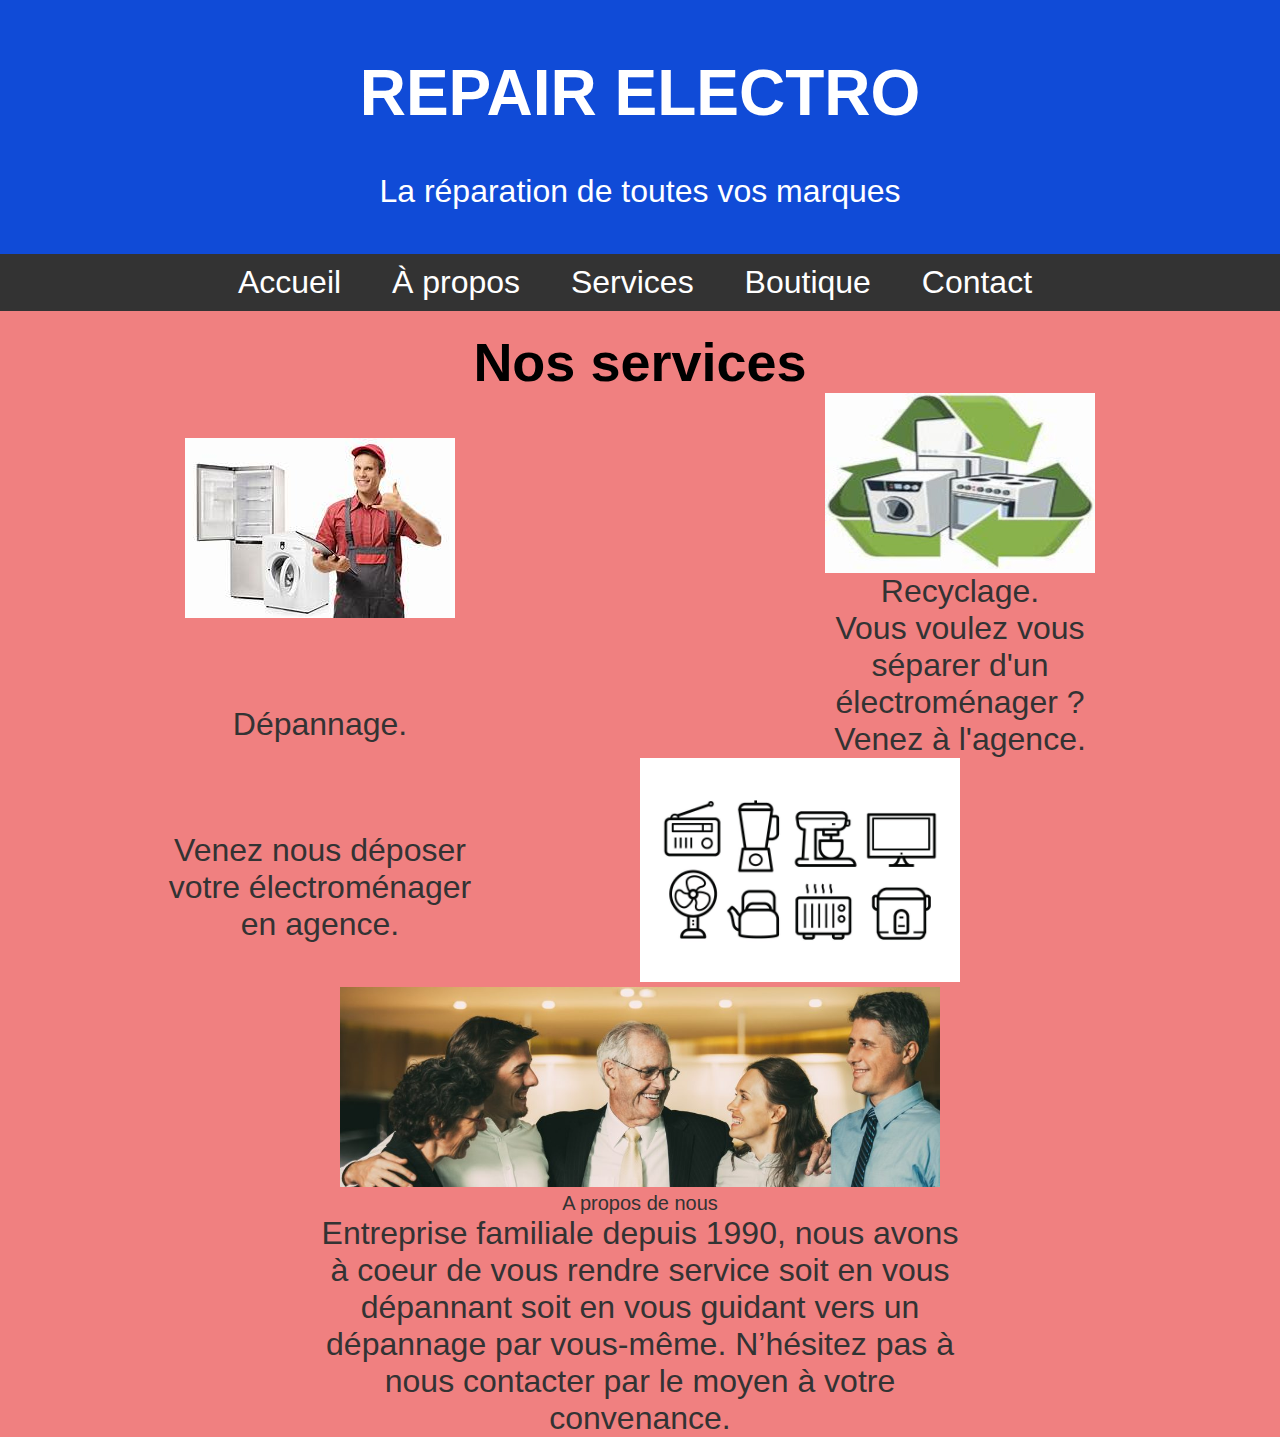
==== index.html @ 763b3330 "first commit" ====
<!DOCTYPE html>
<html lang="fr">
<head>
    <meta charset="UTF-8">
    <meta name="viewport" content="width=device-width, initial-scale=1.0">
    <link href="style.css" rel="stylesheet">
    <link rel="preconnect" href="https://fonts.googleapis.com">
    <link rel="preconnect" href="https://fonts.gstatic.com" crossorigin>
    <link rel="stylesheet" href="https://fontawesome.com/icons/linkedin?f=brands&s=solid">
    <link 
  href="http://cdnjs.cloudflare.com/ajax/libs/font-awesome/4.3.0/css/font-awesome.css" 
  rel="stylesheet"  type='text/css'>

  <link rel="stylesheet" href="styles.css">

  <title>REPAIR ELECTRO </title>

</head>

<body>

  <header>
      <h1>REPAIR ELECTRO</h1>
      <p>La réparation de toutes vos marques</p>
  </header>
  <nav>
      <ul>
          <li><a href="index.html">Accueil</a></li>
          <li><a href="#about">À propos</a></li>
          <li><a href="services.html">Services</a></li>
          <li><a href="Boutique.html">Boutique</a></li>
          <li><a href="#contact">Contact</a></li>
      </ul>
  </nav>


<div class="services">
  Nos services

</div>


<div class="container">
  <div class="responsive-image">

    <img src="img/depannage.jpeg" alt="Description de l'image"/>
    <figcaption class="caption-text">Dépannage.</figcaption>
    <figcaption class="caption-text">Venez nous déposer votre électroménager en agence.</figcaption>
  </div>
  <div class="responsive-image">

    <img src="img/recyclage.jpeg" alt="Description de l'image"/>
    <figcaption class="caption-text">Recyclage.</figcaption>
    <figcaption class="caption-text"> Vous voulez vous séparer d'un électroménager ? Venez à l'agence.</figcaption>

    <a href="boutique.html">
      <img src="img/122698-ensemble-d-icones-d-electromenager-gratuit-gratuit-vectoriel.jpg" alt="Vers la boutique">
    </a>
    
  </div>
</div>


<div class="image-electromenager">
  
</div>
<div id="about" class="about">
  
  <div class="image-container">
    <img id="rotateImage" src="/img/22.02-Contenu-Web-Entreprise-familiale-2-1024x341.jpg" alt="Image à faire tourner">
  </div>
  <script src="script.js"></script>
  <figcaption>A propos de nous</figcaption>
  <figcaption class="caption-text">Entreprise familiale depuis 1990, nous avons à coeur de vous rendre service soit en vous dépannant soit en vous guidant vers un dépannage par vous-même. N’hésitez pas à nous contacter par le moyen à votre convenance.</figcaption>
</div>


<a href="#" class="scrollToTop">↑</a>

<script src="script.js"></script>
<!-- <p>Ceci est un paragraphe qui ne sera pas exécuté ni affiché.</p> 
<div class="image-container">
  <img id="rotateImage" src="img/22.02-Contenu-Web-Entreprise-familiale-2-1024x341.jpg" alt="Image à faire tourner">
</div>
<script src="script.js"></script>-->
</body>


  </html>
---- styles.css ----
.resized-image {
    width: 50%;
    height: auto;}
.image-electromenager{
    display: flex;
    justify-content: center;
}
.image-depannage{ 
    display: flex;
    justify-content: center;}

    figure {
       text-align: center;
       margin: 20px;
   }
   figure img {
       max-width: 100%;
       height: auto;
   }
   figcaption {
       margin-top: 10px;
       font-size: 82px;
       color: #333;
   }
   .container {
       display: flex;
       justify-content: center; /* Pour espacer les images */
       width: 100%;
      
    
   }
   .container img {
       max-width: 50%; /* Ajuster la taille des images */
       text-align: center;
       margin: auto;
      
   }

.images{
width: auto;
height: 363px;
}

.services {
text-align: center;
font-size: 54px;
font-weight: bold;
margin-top: 20px; /* Espacement entre la ligne et le texte "nos services" */
}
.réparation {
text-align: center;
font-size: 32px;
font-weight: bold;
margin-top: 20px; /* Espacement entre la ligne et le texte "La réparation" */
}
hr {
width: 90%; /* Largeur de la ligne */
margin-top: 20px; /* Espacement entre la ligne et le rectangle */
}
.container-image{
    width: 50%;
    margin: auto;
}
.responsive-image {
    max-width: 50%;
    height: auto;
    display: flex;
    justify-content: CENTER;
    flex-direction: column;

  }
.about{
    max-width: 100%;
    height: auto;
  }
figcaption {
    font-size: 20px; /* Ajustez cette valeur selon vos besoins */
    margin: auto;
  }
.depannage{    
    max-width: 100%;
    height: auto;
    margin: auto;
}
.about {
    text-align: center;
  }
.about img {
    max-width: 100%;
    height: auto;
  }
.caption-text {
    max-width: 50%;
    display: inline-block;
    text-align: center;
    font-size:32px
   
  }
.cadre{font-size: 40px;
    text-align: center; /* Pour centrer horizontalement */
    flex-direction: column;}

    .container-cadre {
        display: flex;
        justify-content: center;
        width: 100%;/*Prend toute la largeur de l'écran*/
    }
    .container-cadre > div {
        width: 100%;}
    .column { 
        display: block;
        flex-direction: column;
        /*width: 100%; /* Ajustez la largeur selon vos besoins */
    }
    .cadre {
        border: 1px solid #000; /* Ajouter une bordure pour les cadres */
        /*padding: 10px; /* Ajouter du padding pour l'espacement intérieur */*/
        margin-bottom: 10px; /* Ajouter de l'espace entre les cadres */
        text-align: center; /* Centrer le texte */
    }
body {
    font-family: Arial, sans-serif;
    margin: 0;
    padding: 0;
}
header {
    background-color: #104bd7;
    color: white;
    padding: 1%;
    text-align: center;
    font-size: 32PX;
}
nav {
    margin: 0;
    padding: 10px 0;
    background-color: #333;
}
nav ul {
    list-style-type: none;
    margin: 0;
    padding: 0;
    text-align: center;
    font-size: 32px;
}
nav ul li {
    display: inline;
    margin-right: 10px;
}
nav ul li a {
    color: white;
    text-decoration: none;
    padding: 8px 16px;
}
nav ul li a:hover {
    background-color: #ddd;
    color: black;
}
.scrollToTop {
    display: none;
    position: fixed;
    bottom: 20px;
    right: 20px;
    width: 60px;
    height: 40px;
    background-color: #333;
    color: white;
    text-align: center;
    line-height: 40px;
    font-size: 20px;
    border-radius: 50%;
    cursor: pointer;
    
  }
  
  .scrollToTop.show {
    display: block;
  }
    
   /* styles.css */
.image-container {
    perspective: 1000px; /* Ajoute une perspective pour la 3D */
}

#rotateImage {
    width: 600px; /* Ajustez selon vos besoins */
    transition: transform 1s;
    transform-style: preserve-3d;
    margin: auto;}
.cadre {
    width: auto;
  background-color: hsla(0, 2%, 40%, 0.418); /* Couleur de fond gris */
  /*padding: 20px; /* Espacement intérieur du cadre */*/
  border-radius: 10px; /* Bord arrondi */
  margin-bottom: 20px; /* Ajout d'un espace en bas de chaque cadre */
}
.boutique {
    text-align: center;
    font-size: 64px;
    font-weight: bold;
    margin-top: 20px; /* Espacement entre la ligne et le texte "nos services" */
  
    }
    .page-services {
        text-align: justify;
        font-size: 64px;
        font-weight: bold;
        margin-top: 20px; /* Espacement entre la ligne et le texte "nos services" */
        }
        /* Styles par défaut */

/* Media query pour les écrans de moins de 600px de large */
@media (max-width: 600px) {
    body {
        background-color: lightblue;
    }
    .caption-text {
        margin-top: 10px;
        font-size: 16px;
        color: #333;
        text-align: center;
    }
    .services {
        text-align: center;
        font-size: 32px;
        font-weight: bold;
        margin-top: 20px; /* Espacement entre la ligne et le texte "nos services" */
        }
        header {
            background-color: #104bd7;
            color: white;
            padding: 1%;
            text-align: center;
            font-size: 16px;}
       
            nav ul {
                list-style-type: none;
                margin: 0;
                padding: 0;
                text-align: center;
                font-size: 10px;
            }
            .image-electromenager{
                display: flex;
                justify-content: center;
            }
            .boutique {
                text-align: center;
                font-size: 50px;
                font-weight: bold;
                margin-top: 20px; /* Espacement entre la ligne et le texte "nos services" */
              
                }
                .container-cadre {
                    display: flex;
                    justify-content: center;
                    width: 100%;/*Prend toute la largeur de l'écran*/
                    height: auto;
                }
                .cadre{font-size: 80%;
                    text-align: center; /* Pour centrer horizontalement */
                    flex-direction: column;
             }
    
    }
/* Media query pour les écrans entre 600px et 900px de large */
@media (min-width: 600px) and (max-width: 900px) {
    body {
        background-color: lightgreen;
    }
}

/* Media query pour les écrans de plus de 900px de large */
@media (min-width: 900px) {
    body {
        background-color: lightcoral;
    }
}

/* Media query pour les écrans en orientation portrait */
@media (orientation: portrait) {
    body {
        font-size: 18px;
    }
}

/* Media query pour les écrans en orientation paysage */
@media (orientation: landscape) {
    body {
        font-size: 20px;
    }
}
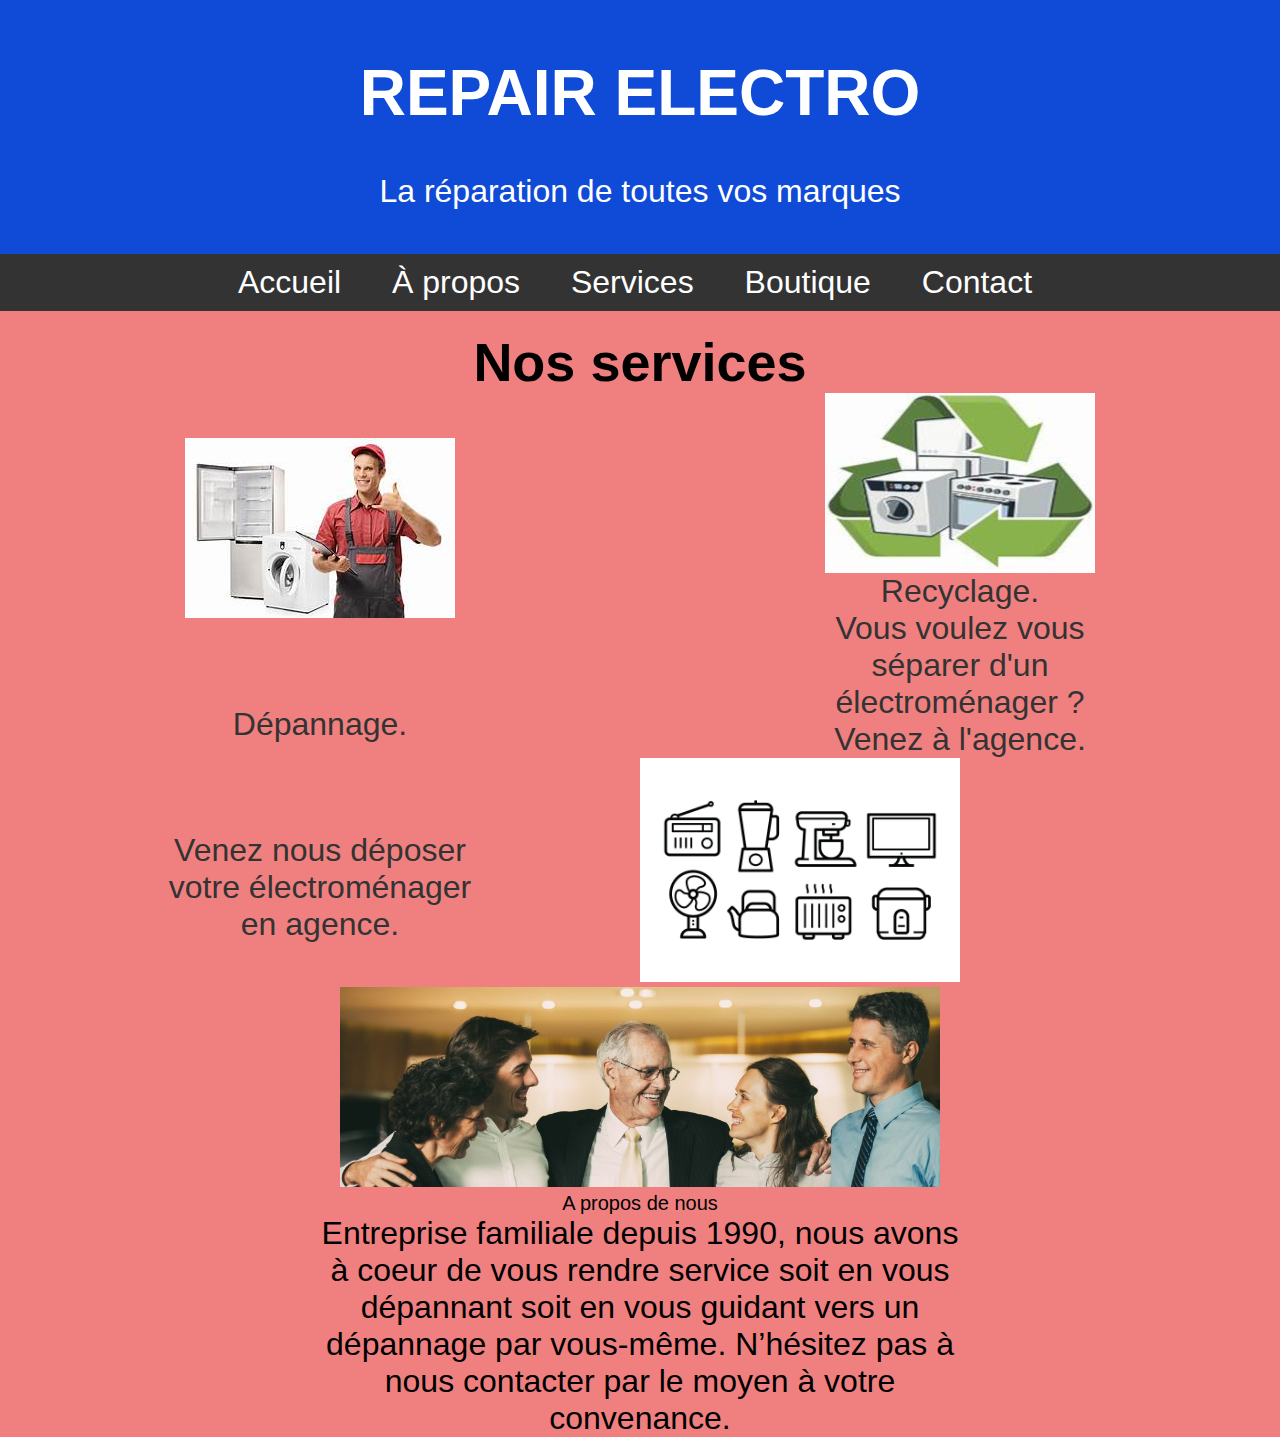
==== commit 436f85ff: "sauvegarde" ====
--- a/index.html
+++ b/index.html
@@ -43,15 +43,15 @@
 <div class="container">
   <div class="responsive-image">
 
-    <img src="img/depannage.jpeg" alt="Description de l'image"/>
-    <figcaption class="caption-text">Dépannage.</figcaption>
-    <figcaption class="caption-text">Venez nous déposer votre électroménager en agence.</figcaption>
+    <img src="img/depannage.jpeg" alt="Description de l'image">
+    <div class="caption-text figcaption">Dépannage.</div>
+    <div class="caption-text figcaption">Venez nous déposer votre électroménager en agence.</div>
   </div>
   <div class="responsive-image">
 
-    <img src="img/recyclage.jpeg" alt="Description de l'image"/>
-    <figcaption class="caption-text">Recyclage.</figcaption>
-    <figcaption class="caption-text"> Vous voulez vous séparer d'un électroménager ? Venez à l'agence.</figcaption>
+    <img src="img/recyclage.jpeg" alt="Description de l'image">
+    <div class="caption-text figcaption">Recyclage.</div>
+    <div class="caption-text figcaption"> Vous voulez vous séparer d'un électroménager ? Venez à l'agence.</div>
 
     <a href="boutique.html">
       <img src="img/122698-ensemble-d-icones-d-electromenager-gratuit-gratuit-vectoriel.jpg" alt="Vers la boutique">
@@ -70,8 +70,8 @@
     <img id="rotateImage" src="/img/22.02-Contenu-Web-Entreprise-familiale-2-1024x341.jpg" alt="Image à faire tourner">
   </div>
   <script src="script.js"></script>
-  <figcaption>A propos de nous</figcaption>
-  <figcaption class="caption-text">Entreprise familiale depuis 1990, nous avons à coeur de vous rendre service soit en vous dépannant soit en vous guidant vers un dépannage par vous-même. N’hésitez pas à nous contacter par le moyen à votre convenance.</figcaption>
+  <div>A propos de nous</div>
+  <div class="caption-text">Entreprise familiale depuis 1990, nous avons à coeur de vous rendre service soit en vous dépannant soit en vous guidant vers un dépannage par vous-même. N’hésitez pas à nous contacter par le moyen à votre convenance.</div>
 </div>
 
 
--- a/styles.css
+++ b/styles.css
@@ -18,7 +18,7 @@
        max-width: 100%;
        height: auto;
    }
-   figcaption {
+   .figcaption {
        margin-top: 10px;
        font-size: 82px;
        color: #333;
@@ -74,7 +74,7 @@
     max-width: 100%;
     height: auto;
   }
-figcaption {
+.figcaption {
     font-size: 20px; /* Ajustez cette valeur selon vos besoins */
     margin: auto;
   }
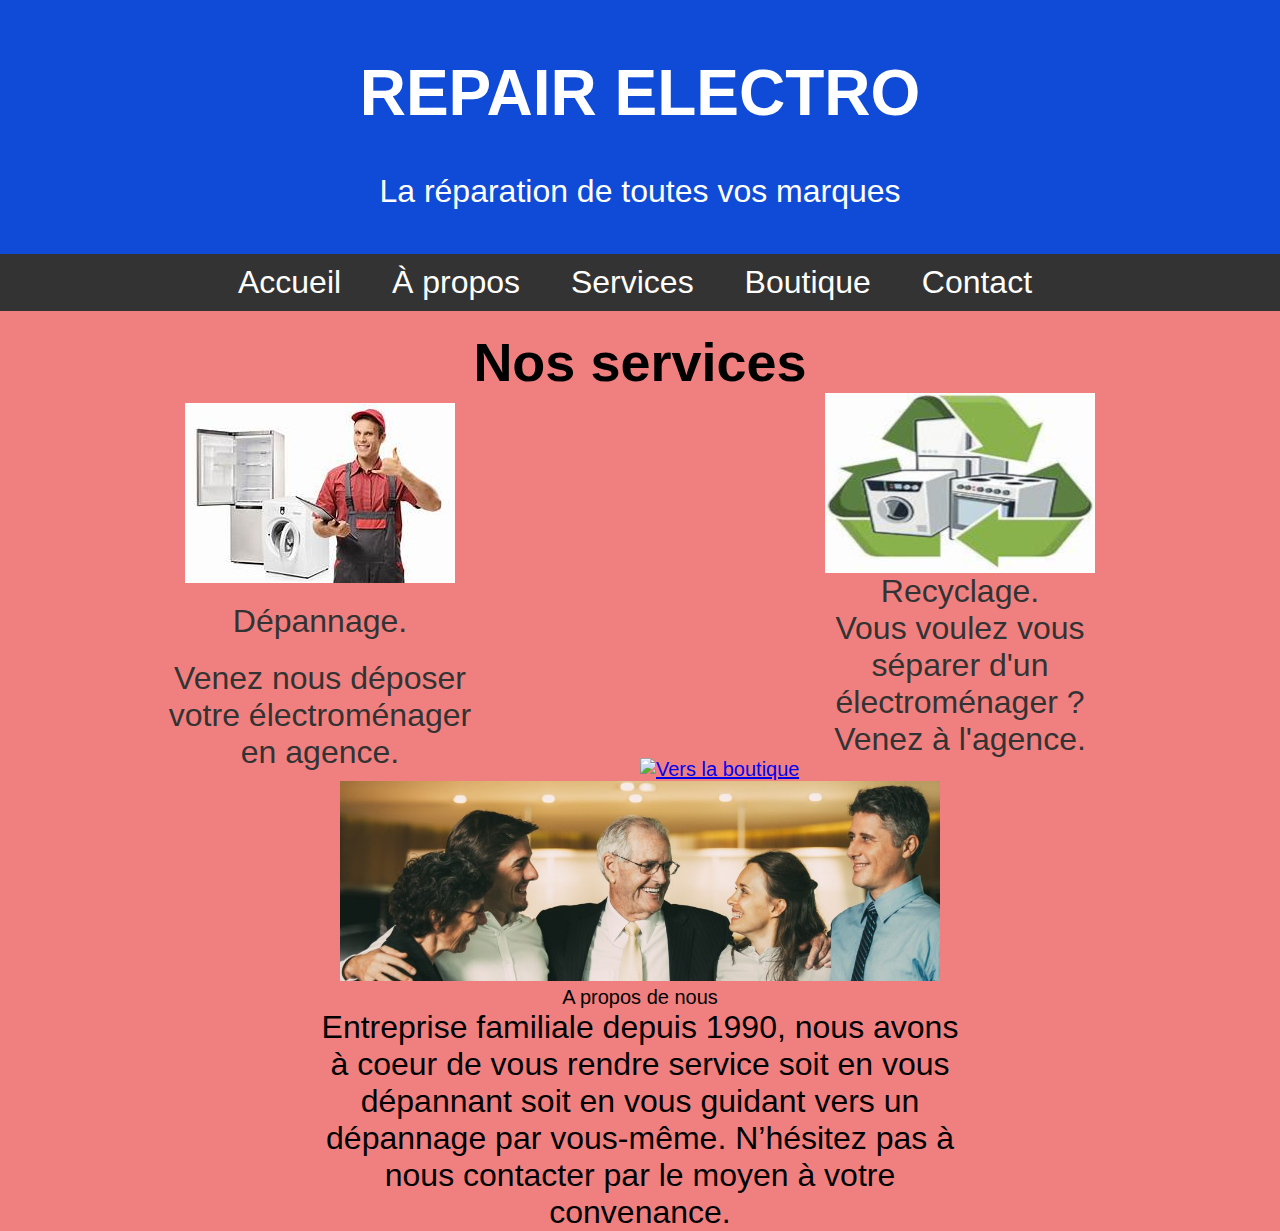
==== commit 13ba90d8: "ajout de l'image" ====
--- a/index.html
+++ b/index.html
@@ -54,7 +54,7 @@
     <div class="caption-text figcaption"> Vous voulez vous séparer d'un électroménager ? Venez à l'agence.</div>
 
     <a href="boutique.html">
-      <img src="img/122698-ensemble-d-icones-d-electromenager-gratuit-gratuit-vectoriel.jpg" alt="Vers la boutique">
+      <img src=".img/122698-ensemble-d-icones-d-electromenager-gratuit-gratuit-vectoriel.jpg" alt="Vers la boutique">
     </a>
     
   </div>
@@ -67,7 +67,7 @@
 <div id="about" class="about">
   
   <div class="image-container">
-    <img id="rotateImage" src="/img/22.02-Contenu-Web-Entreprise-familiale-2-1024x341.jpg" alt="Image à faire tourner">
+    <img id="rotateImage" src="./img/22.02-Contenu-Web-Entreprise-familiale-2-1024x341.jpg" alt="Image à faire tourner">
   </div>
   <script src="script.js"></script>
   <div>A propos de nous</div>
--- a/styles.css
+++ b/styles.css
@@ -268,6 +268,53 @@
     body {
         background-color: lightgreen;
     }
+    .caption-text {
+        margin-top: 10px;
+        font-size: 16px;
+        color: #333;
+        text-align: center;
+    }
+    .services {
+        text-align: center;
+        font-size: 32px;
+        font-weight: bold;
+        margin-top: 20px; /* Espacement entre la ligne et le texte "nos services" */
+        }
+        header {
+            background-color: #104bd7;
+            color: white;
+            padding: 1%;
+            text-align: center;
+            font-size: 16px;}
+       
+            nav ul {
+                list-style-type: none;
+                margin: 0;
+                padding: 0;
+                text-align: center;
+                font-size: 10px;
+            }
+            .image-electromenager{
+                display: flex;
+                justify-content: center;
+            }
+            .boutique {
+                text-align: center;
+                font-size: 50px;
+                font-weight: bold;
+                margin-top: 20px; /* Espacement entre la ligne et le texte "nos services" */
+              
+                }
+                .container-cadre {
+                    display: flex;
+                    justify-content: center;
+                    width: 100%;/*Prend toute la largeur de l'écran*/
+                    height: auto;
+                }
+                .cadre{font-size: 80%;
+                    text-align: center; /* Pour centrer horizontalement */
+                    flex-direction: column;
+             }
 }
 
 /* Media query pour les écrans de plus de 900px de large */
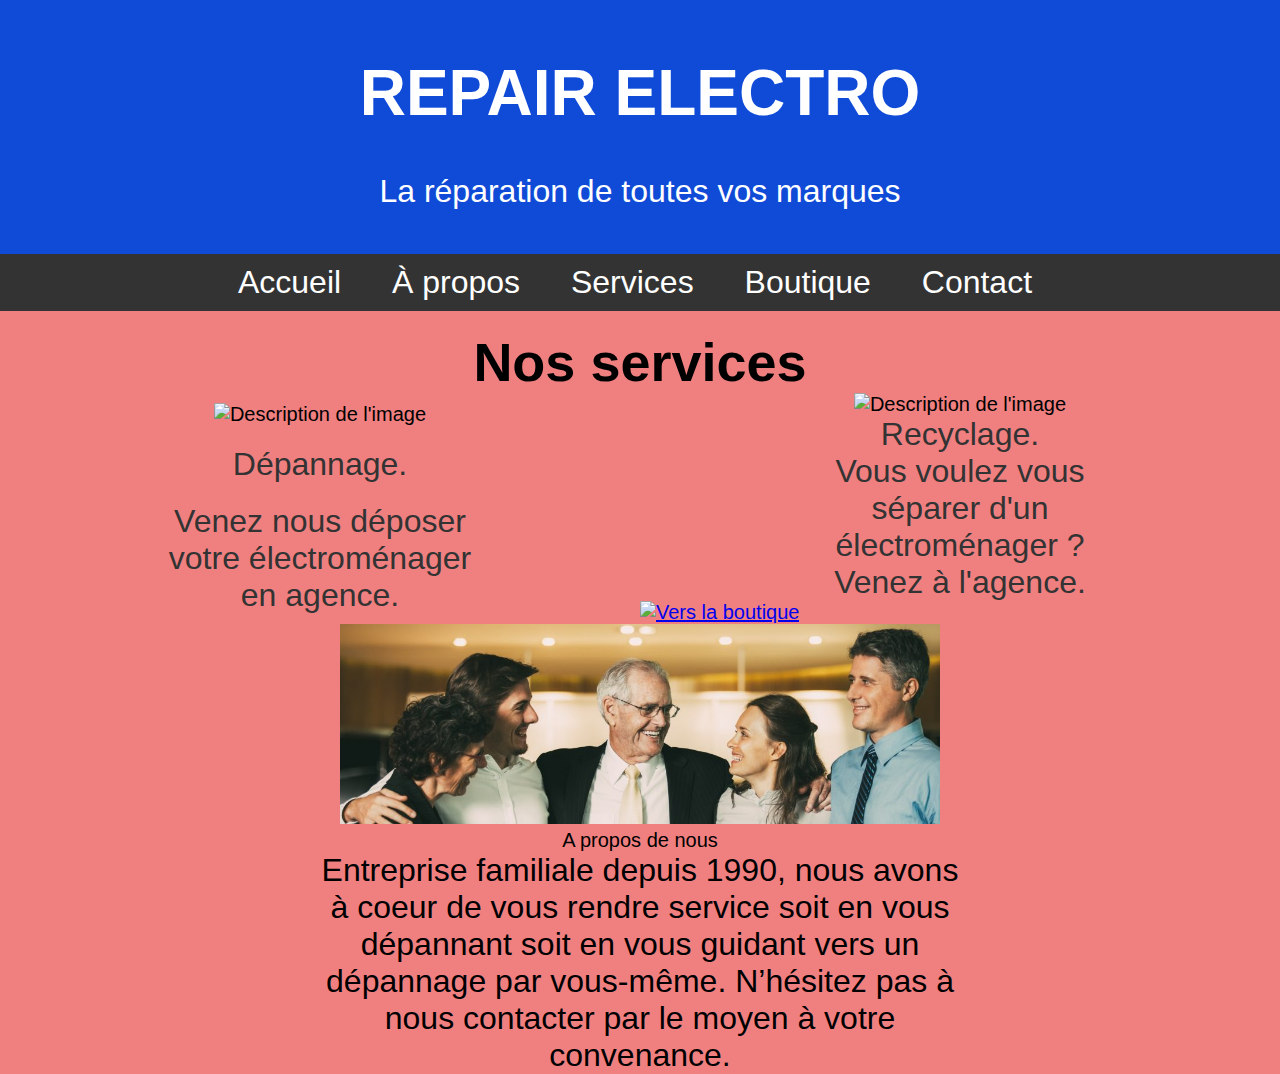
==== commit 22bb0cef: "ajout image rotative" ====
--- a/index.html
+++ b/index.html
@@ -43,13 +43,13 @@
 <div class="container">
   <div class="responsive-image">
 
-    <img src="img/depannage.jpeg" alt="Description de l'image">
+    <img src=".img/depannage.jpeg" alt="Description de l'image">
     <div class="caption-text figcaption">Dépannage.</div>
     <div class="caption-text figcaption">Venez nous déposer votre électroménager en agence.</div>
   </div>
   <div class="responsive-image">
 
-    <img src="img/recyclage.jpeg" alt="Description de l'image">
+    <img src=".img/recyclage.jpeg" alt="Description de l'image">
     <div class="caption-text figcaption">Recyclage.</div>
     <div class="caption-text figcaption"> Vous voulez vous séparer d'un électroménager ? Venez à l'agence.</div>
 
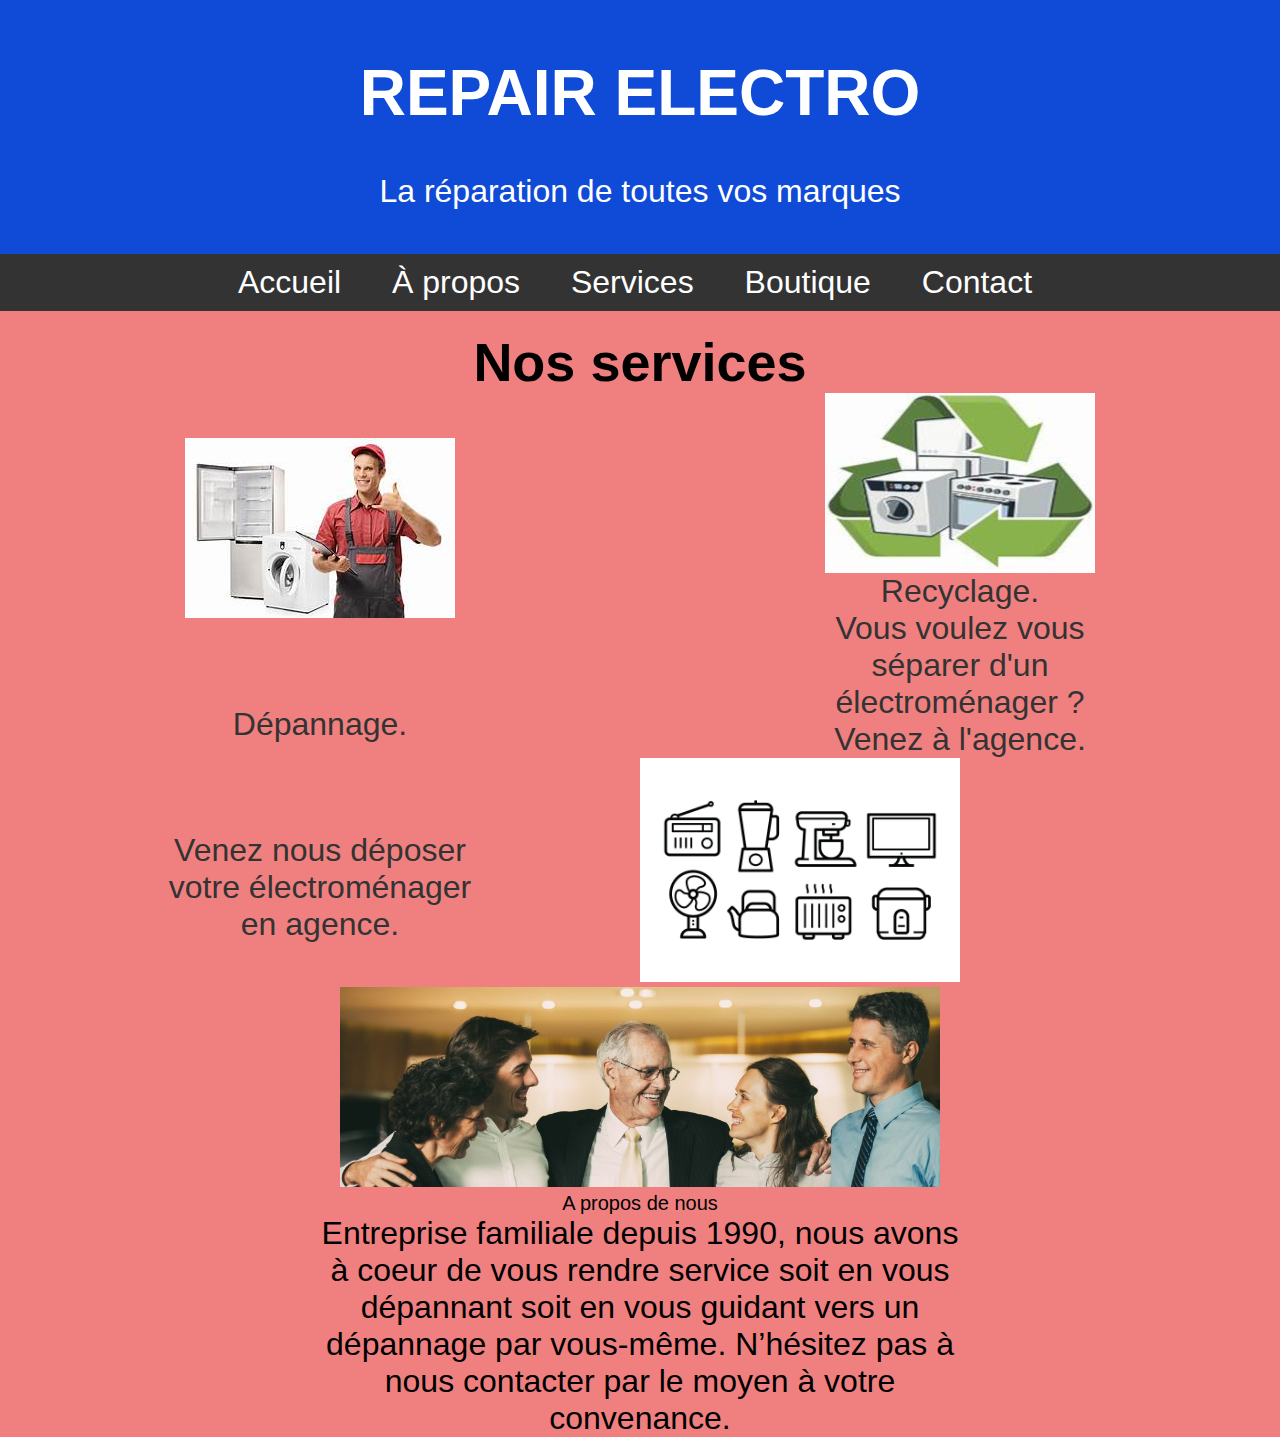
==== commit 133afa9b: "enlevement des points devant la racine des images depannage, recyclage, boutique" ====
--- a/index.html
+++ b/index.html
@@ -43,18 +43,18 @@
 <div class="container">
   <div class="responsive-image">
 
-    <img src=".img/depannage.jpeg" alt="Description de l'image">
+    <img src="img/depannage.jpeg" alt="Description de l'image">
     <div class="caption-text figcaption">Dépannage.</div>
     <div class="caption-text figcaption">Venez nous déposer votre électroménager en agence.</div>
   </div>
   <div class="responsive-image">
 
-    <img src=".img/recyclage.jpeg" alt="Description de l'image">
+    <img src="img/recyclage.jpeg" alt="Description de l'image">
     <div class="caption-text figcaption">Recyclage.</div>
     <div class="caption-text figcaption"> Vous voulez vous séparer d'un électroménager ? Venez à l'agence.</div>
 
     <a href="boutique.html">
-      <img src=".img/122698-ensemble-d-icones-d-electromenager-gratuit-gratuit-vectoriel.jpg" alt="Vers la boutique">
+      <img src="img/122698-ensemble-d-icones-d-electromenager-gratuit-gratuit-vectoriel.jpg" alt="Vers la boutique">
     </a>
     
   </div>
--- a/styles.css
+++ b/styles.css
@@ -210,7 +210,7 @@
         /* Styles par défaut */
 
 /* Media query pour les écrans de moins de 600px de large */
-@media (max-width: 600px) {
+@media screen and (max-width: 600px) {
     body {
         background-color: lightblue;
     }
@@ -264,7 +264,7 @@
     
     }
 /* Media query pour les écrans entre 600px et 900px de large */
-@media (min-width: 600px) and (max-width: 900px) {
+@media screen and (min-width: 600px) and (max-width: 900px) {
     body {
         background-color: lightgreen;
     }
@@ -318,7 +318,7 @@
 }
 
 /* Media query pour les écrans de plus de 900px de large */
-@media (min-width: 900px) {
+@media screen and (min-width: 900px) {
     body {
         background-color: lightcoral;
     }
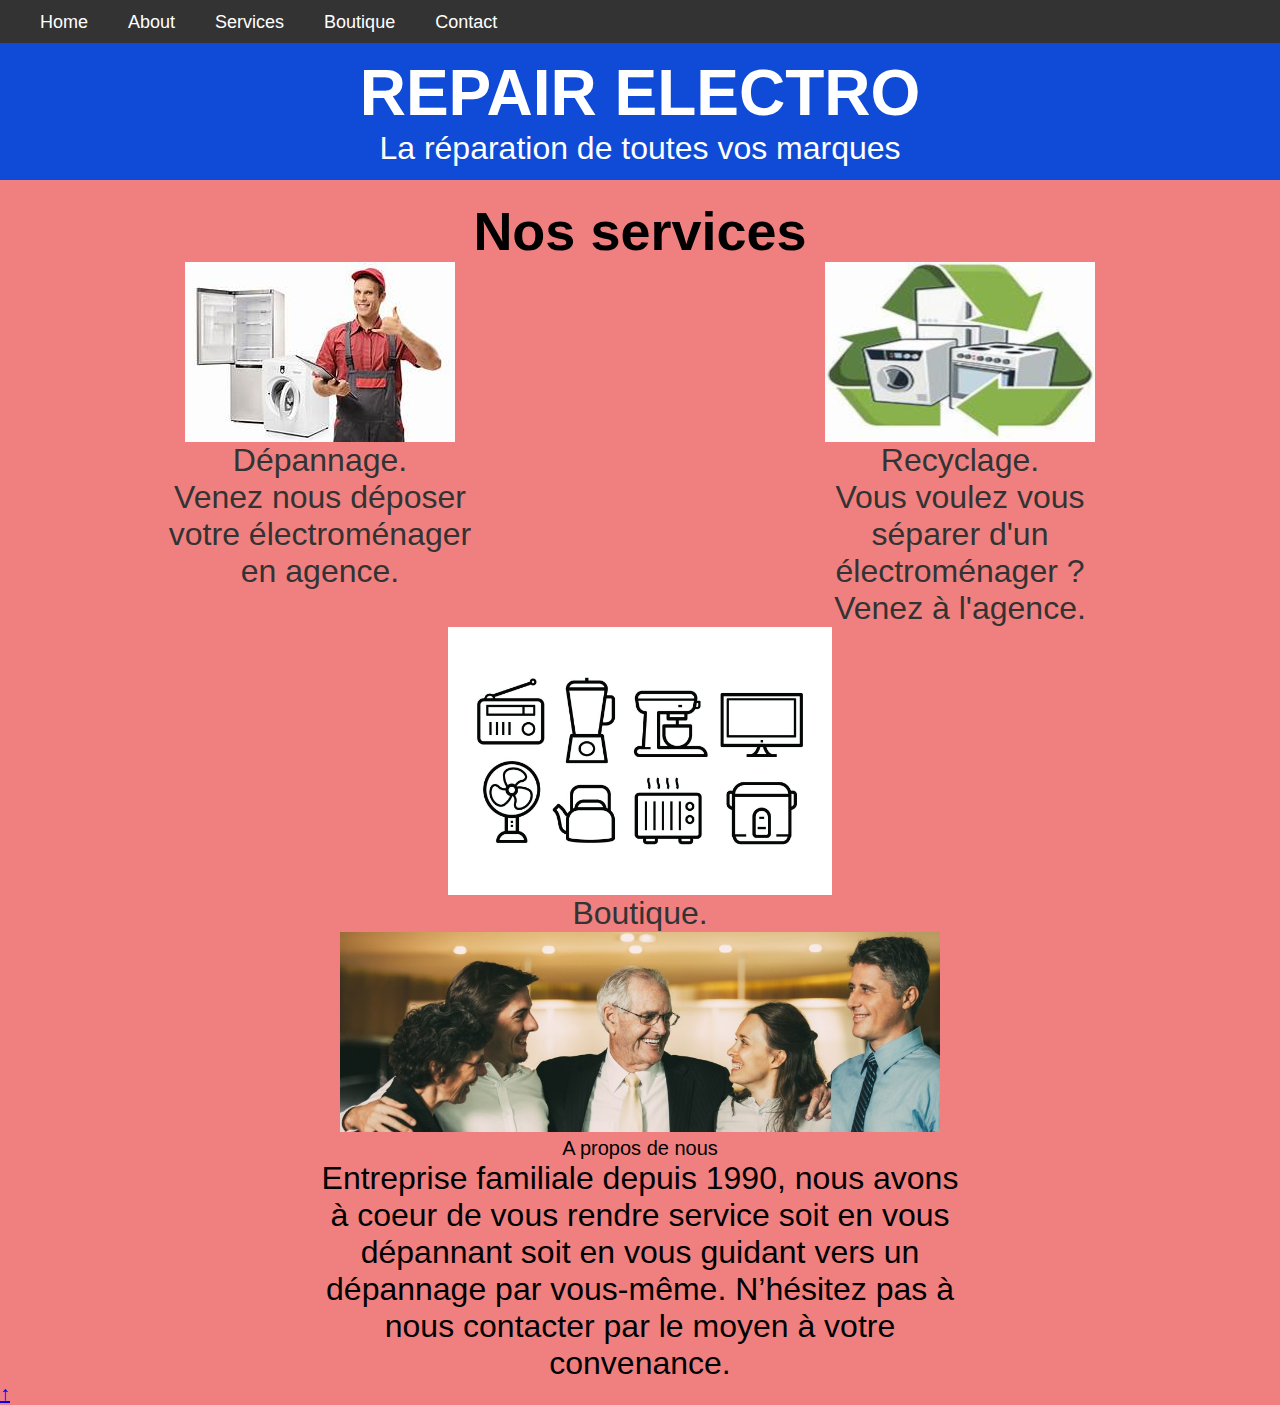
==== commit 2f19a328: "mise à jour du site" ====
--- a/index.html
+++ b/index.html
@@ -18,12 +18,25 @@
 </head>
 
 <body>
-
+  <nav>
+    <div class="burger">
+        <div class="line1"></div>
+        <div class="line2"></div>
+        <div class="line3"></div>
+    </div>
+    <ul class="nav-links">
+        <li><a href="index.html">Home</a></li>
+        <li><a href="#about">About</a></li>
+        <li><a href="services.html">Services</a></li>
+        <li><a href="Boutique.html">Boutique</a></li>
+        <li><a href="#contact">Contact</a></li>
+    </ul>
+</nav>
   <header>
       <h1>REPAIR ELECTRO</h1>
       <p>La réparation de toutes vos marques</p>
   </header>
-  <nav>
+  <!--<nav> barre de navigation sous le titre mise en pause
       <ul>
           <li><a href="index.html">Accueil</a></li>
           <li><a href="#about">À propos</a></li>
@@ -31,7 +44,7 @@
           <li><a href="Boutique.html">Boutique</a></li>
           <li><a href="#contact">Contact</a></li>
       </ul>
-  </nav>
+  </nav>*/-->
 
 
 <div class="services">
@@ -52,10 +65,15 @@
     <img src="img/recyclage.jpeg" alt="Description de l'image">
     <div class="caption-text figcaption">Recyclage.</div>
     <div class="caption-text figcaption"> Vous voulez vous séparer d'un électroménager ? Venez à l'agence.</div>
+  </div>
+  
+  </div>
+  <div class="image-electromenager">
 
-    <a href="boutique.html">
-      <img src="img/122698-ensemble-d-icones-d-electromenager-gratuit-gratuit-vectoriel.jpg" alt="Vers la boutique">
-    </a>
+    <img class="icones-electromenager"src="img/122698-ensemble-d-icones-d-electromenager-gratuit-gratuit-vectoriel.jpg" alt="Vers la boutique">
+      <div class="caption-text figcaption">Boutique.</div>
+
+</div>
     
   </div>
 </div>
--- a/styles.css
+++ b/styles.css
@@ -1,11 +1,92 @@
+/* style.css */
+* {
+    margin: 0;
+    padding: 0;
+    box-sizing: border-box;
+}
+.image-electromenager{
+    display: flex;
+    justify-content:center;
+    flex-direction: column;
+}
+
+body {
+    font-family: Arial, sans-serif;
+}
+
+nav {
+    display: flex;
+    justify-content: space-between;
+    align-items: center;
+    background-color: #333;
+    padding: 10px 20px;
+}
+
+.nav-links {
+    list-style: none;
+    display: flex;
+    flex-direction: row;
+}
+
+.nav-links li {
+    padding: 0 20px;
+}
+
+.nav-links a {
+    color: white;
+    text-decoration: none;
+    font-size: 18px;
+}
+
+.burger {
+    display: none;
+    cursor: pointer;
+    flex-direction: column;
+    justify-content: space-between;
+    width: 10%;
+    height: 20px;
+}
+
+.burger div {
+    width: 100%;
+    height: 3px;
+    background-color: white;
+    border-radius: 10px;
+}
+
+@media (max-width: 768px) {
+    .nav-links {
+        display: none;
+        position: absolute;
+        top: 60px;
+        left: 0;
+        width: 100%;
+        height: calc(100vh - 60px);
+        background-color: #333;
+        flex-direction: column;
+        align-items: center;
+        justify-content: center;
+    }
+
+    .nav-links li {
+        padding: 20px 0;
+    }
+
+    .burger {
+        display: flex;
+    }
+}
+
+.nav-active {
+    display: flex !important;
+}
+
+
 
 .resized-image {
     width: 50%;
     height: auto;}
-.image-electromenager{
-    display: flex;
-    justify-content: center;
-}
+
 .image-depannage{ 
     display: flex;
     justify-content: center;}
@@ -28,7 +109,7 @@
        justify-content: center; /* Pour espacer les images */
        width: 100%;
       
-    
+
    }
    .container img {
        max-width: 50%; /* Ajuster la taille des images */
@@ -64,7 +145,7 @@
 }
 .responsive-image {
     max-width: 50%;
-    height: auto;
+    height: 50%;
     display: flex;
     justify-content: CENTER;
     flex-direction: column;
@@ -103,11 +184,13 @@
 
     .container-cadre {
         display: flex;
+        gap: 30px;
         justify-content: center;
         width: 100%;/*Prend toute la largeur de l'écran*/
+        flex-grow: 9;
     }
     .container-cadre > div {
-        width: 100%;}
+        width:AUTO;}
     .column { 
         display: block;
         flex-direction: column;
@@ -115,7 +198,7 @@
     }
     .cadre {
         border: 1px solid #000; /* Ajouter une bordure pour les cadres */
-        /*padding: 10px; /* Ajouter du padding pour l'espacement intérieur */*/
+        /*padding: 10px; /* Ajouter du padding pour l'espacement intérieur */
         margin-bottom: 10px; /* Ajouter de l'espace entre les cadres */
         text-align: center; /* Centrer le texte */
     }
@@ -131,31 +214,31 @@
     text-align: center;
     font-size: 32PX;
 }
-nav {
+/*nav {
     margin: 0;
     padding: 10px 0;
     background-color: #333;
-}
-nav ul {
+}*/ barre de navigation sous le titre mise en pause
+/*nav ul {
     list-style-type: none;
     margin: 0;
     padding: 0;
     text-align: center;
     font-size: 32px;
-}
-nav ul li {
+}*/
+/*nav ul li {
     display: inline;
     margin-right: 10px;
-}
-nav ul li a {
+}*/
+/*nav ul li a {
     color: white;
     text-decoration: none;
     padding: 8px 16px;
-}
-nav ul li a:hover {
+}*/
+/*nav ul li a:hover {
     background-color: #ddd;
     color: black;
-}
+}*/
 .scrollToTop {
     display: none;
     position: fixed;
@@ -181,6 +264,10 @@
 .image-container {
     perspective: 1000px; /* Ajoute une perspective pour la 3D */
 }
+.icones-electromenager{
+    max-width: 30%;
+    margin: auto;
+}
 
 #rotateImage {
     width: 600px; /* Ajustez selon vos besoins */
@@ -189,10 +276,10 @@
     margin: auto;}
 .cadre {
     width: auto;
-  background-color: hsla(0, 2%, 40%, 0.418); /* Couleur de fond gris */
-  /*padding: 20px; /* Espacement intérieur du cadre */*/
-  border-radius: 10px; /* Bord arrondi */
-  margin-bottom: 20px; /* Ajout d'un espace en bas de chaque cadre */
+     background-color: hsla(0, 2%, 40%, 0.418); /* Couleur de fond gris */
+  /*padding: 20px; Espacement intérieur du cadre */
+    border-radius: 10px; /* Bord arrondi */
+    margin-bottom: 20px; /* Ajout d'un espace en bas de chaque cadre */
 }
 .boutique {
     text-align: center;
@@ -295,6 +382,7 @@
                 font-size: 10px;
             }
             .image-electromenager{
+            
                 display: flex;
                 justify-content: center;
             }
@@ -336,6 +424,7 @@
     body {
         font-size: 20px;
     }
+
 }
 
   
